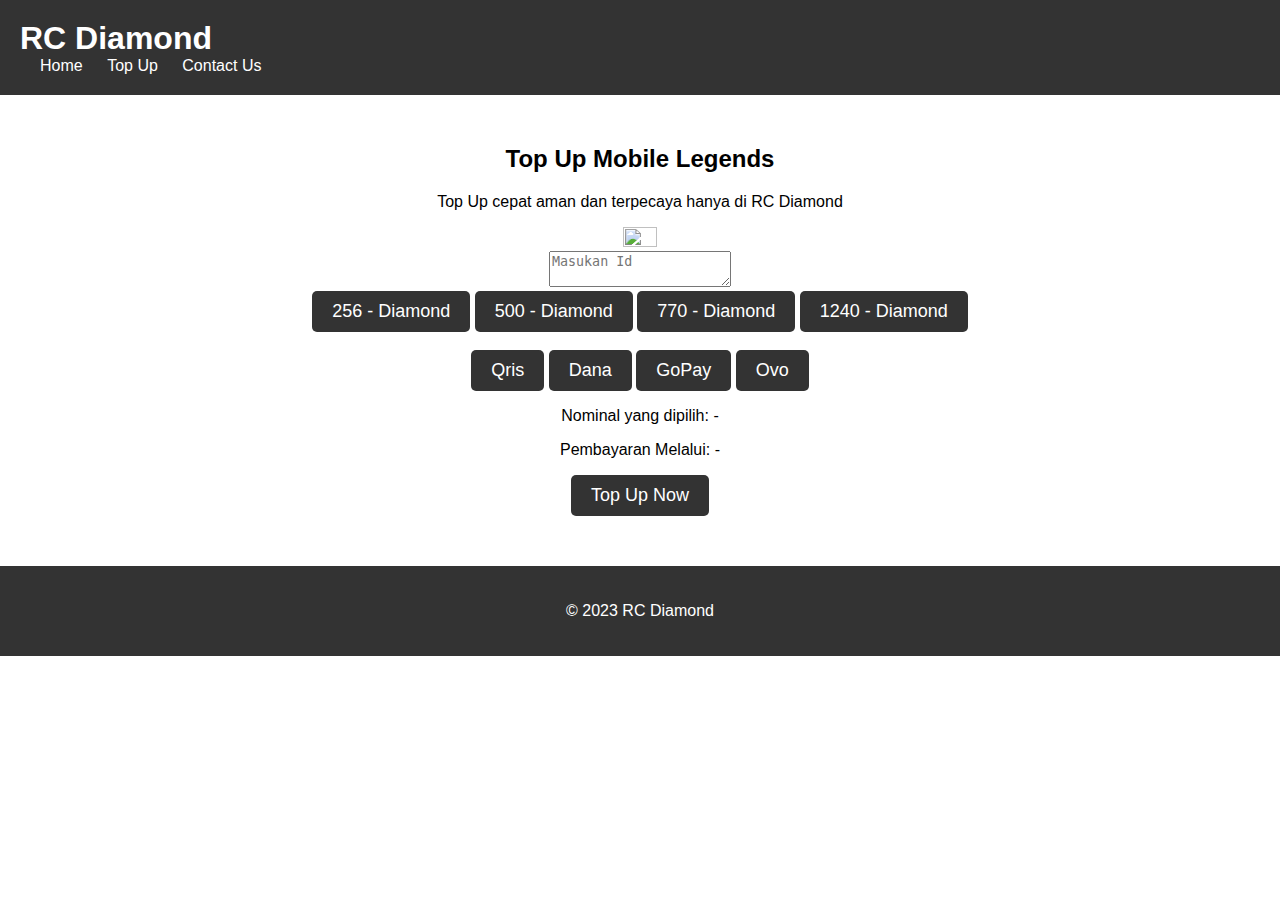
==== diamond.html @ e93065da "Add files via upload" ====
<!DOCTYPE html>
<html>
<head>
	<title>RC Diamond - Top Up Mobile Legends</title>
	<link rel="stylesheet" type="text/css" href="style2.css">
</head>
<body>
	<header>
		<h1>RC Diamond</h1>
		<nav>
			<ul>
				<li><a href="#">Home</a></li>
				<li><a href="#">Top Up</a></li>
				<li><a href="#">Contact Us</a></li>
			</ul>
		</nav>
	</header>

	<main>
		<h2>Top Up Mobile Legends</h2>
		<p>Top Up cepat aman dan terpecaya hanya di RC Diamond</p>
		<img src="ml.png" alt=""><br>
		<textarea id="myTextBox" placeholder="Masukan Id"></textarea><br>
		<button class="payment-button" onclick="selectNominal(256)">256 - Diamond</button>
		<button class="payment-button" onclick="selectNominal(500)">500 - Diamond</button>
		<button class="payment-button" onclick="selectNominal(770)">770 - Diamond</button>
		<button class="payment-button" onclick="selectNominal(1240)">1240 - Diamond</button><br><br>

		<button class="text-button" onclick="displayText('Qris')">Qris</button>
  		<button class="text-button" onclick="displayText('Dana')">Dana</button>
 	 	<button class="text-button" onclick="displayText('GoPay')">GoPay</button>
		<button class="text-button" onclick="displayText('Ovo')">Ovo</button>

	  
		<!-- Tempat untuk menampilkan nominal yang dipilih -->
		<p>Nominal yang dipilih: <span id="selectedNominal">-</p>
		<p id="displayedText">Pembayaran Melalui: -</p>
		<a href="diamon.html"><button>Top Up Now</button></a>
		<script>
			// Fungsi untuk menangani pemilihan nominal
			function selectNominal(nominal) {
			  // Lakukan apa pun yang perlu dilakukan dengan nominal yang dipilih
			  // Misalnya, tampilkan nominal yang dipilih pada elemen dengan id "selectedNominal"
			  document.getElementById("selectedNominal").innerHTML = nominal.toLocaleString() + " Diamond";
			  
			  // Tambahan: Anda juga dapat menambahkan logika atau tindakan lain di sini
			}
		  </script>
		  <script>
			// Fungsi untuk menampilkan teks yang dipilih pada paragraf
			function displayText(selectedText) {
			  // Tampilkan teks yang dipilih pada paragraf dengan id "displayedText"
			  document.getElementById("displayedText").innerHTML = "Pembayaran Melalui: " + selectedText;
			}
		  </script>
	</main>

	<footer>
		<p>&copy; 2023 RC Diamond</p>
	</footer>
</body>
</html>
---- style2.css ----
body {
	margin: 0;
	padding: 0;
	font-family: Arial, sans-serif;
}

header {
	background-color: #333;
	color: #fff;
	padding: 20px;
}

h1 {
	margin: 0;
}

nav ul {
	margin: 0;
	padding: 0;
	list-style: none;
}

nav li {
	display: inline-block;
	margin-left: 20px;
}

nav a {
	color: #fff;
	text-decoration: none;
}

main {
	padding: 50px;
	text-align: center;
}

h2 {
	margin-top: 0;
}

img {
	width: 17%;
	height: 17%;
}

button {
	background-color: #333;
	color: #fff;
	padding: 10px 20px;
	border: none;
	border-radius: 5px;
	font-size: 18px;
	cursor: pointer;
}

footer {
	background-color: #333;
	color: #fff;
	padding: 20px;
	text-align: center;
}
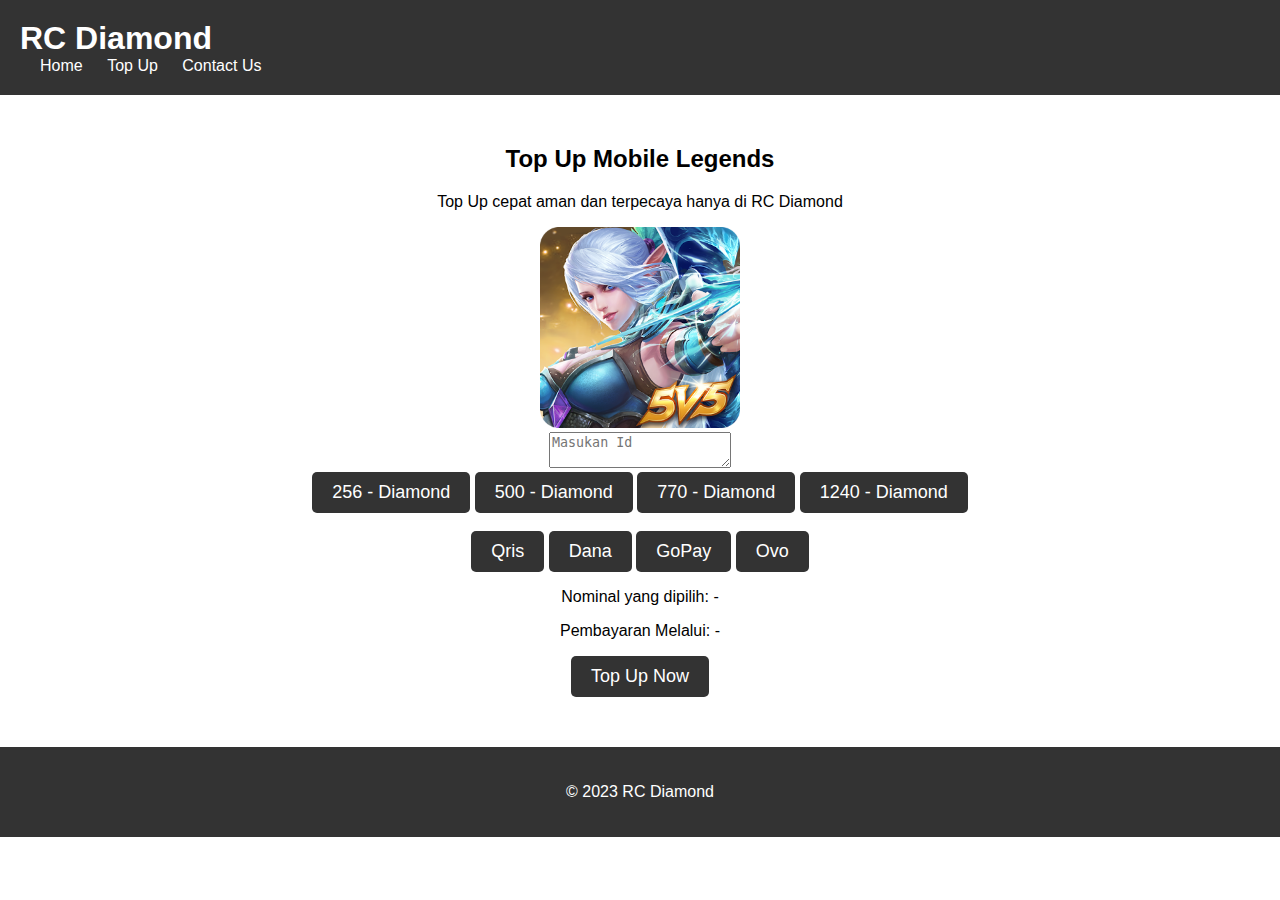
==== commit 3d783934: "Update diamond.html" ====
--- a/diamond.html
+++ b/diamond.html
@@ -1,6 +1,8 @@
 <!DOCTYPE html>
 <html>
 <head>
+	<meta charset="utf-8">
+    	<meta name="viewport" content="width=device-width, initial-scale=1.0">
 	<title>RC Diamond - Top Up Mobile Legends</title>
 	<link rel="stylesheet" type="text/css" href="style2.css">
 </head>
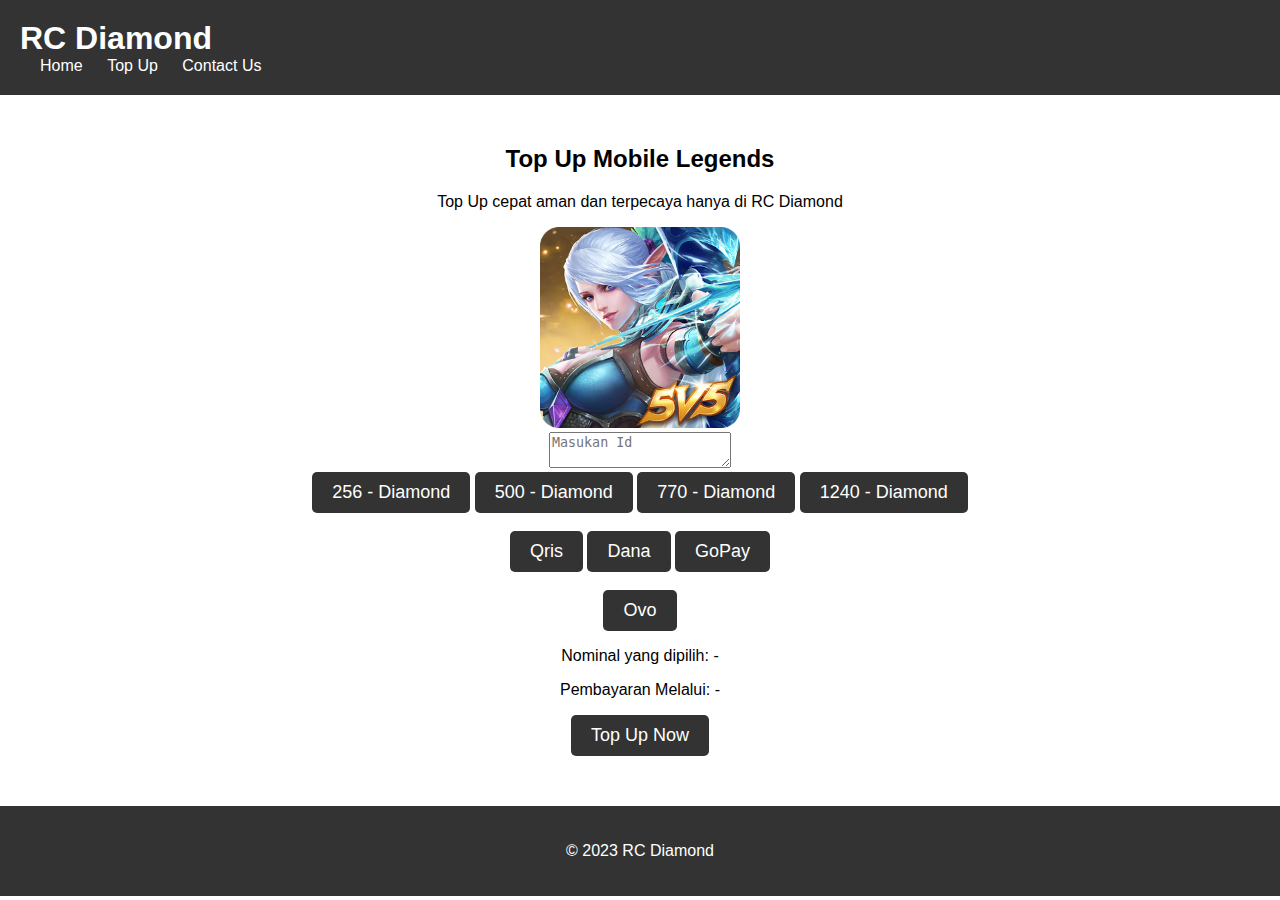
==== commit 051d5d8c: "Update diamond.html" ====
--- a/diamond.html
+++ b/diamond.html
@@ -30,7 +30,7 @@
 
 		<button class="text-button" onclick="displayText('Qris')">Qris</button>
   		<button class="text-button" onclick="displayText('Dana')">Dana</button>
- 	 	<button class="text-button" onclick="displayText('GoPay')">GoPay</button>
+ 	 	<button class="text-button" onclick="displayText('GoPay')">GoPay</button><br><br>
 		<button class="text-button" onclick="displayText('Ovo')">Ovo</button>
 
 	  
